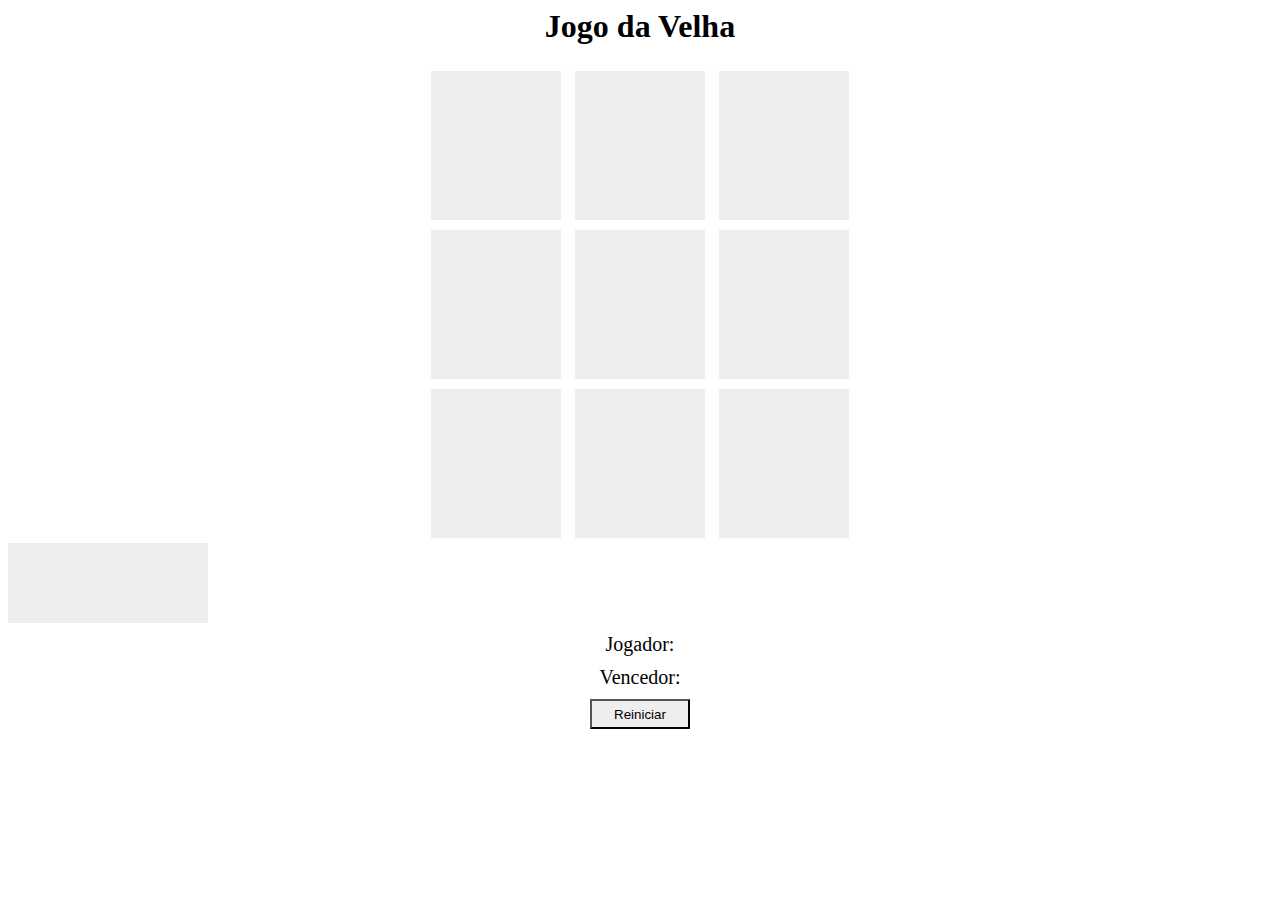
==== Desafios/2. Criando um jogo da velha/index.html @ b6090fb7 "update" ====
<DOCTYPE html>
    <html lang='pt-br'>
        <head>
            <title>Jogo da velha</title>
            <meta charset="UTF-8">
            <link rel="stylesheet" href="assets/styles.css">
        </head>
        <body>
            <h1>Jogo da Velha</h1>

            <div>
                <div id="1" class="quadrado" onclick="escolherQuadrado(this.id)">-</div>
                <div id="2" class="quadrado" onclick="escolherQuadrado(this.id)">-</div>
                <div id="3" class="quadrado" onclick="escolherQuadrado(this.id)">-</div>
            </div>
            <div>
                <div id="4" class="quadrado" onclick="escolherQuadrado(this.id)">-</div>
                <div id="5" class="quadrado" onclick="escolherQuadrado(this.id)">-</div>
                <div id="6" class="quadrado" onclick="escolherQuadrado(this.id)">-</div>
            </div>
            <div>
                <div id="7" class="quadrado" onclick="escolherQuadrado(this.id)">-</div>
                <div id="8" class="quadrado" onclick="escolherQuadrado(this.id)">-</div>
                <div id="9" class="quadrado" onclick="escolherQuadrado(this.id)">-</div>
            </div>
            <div class="pergunta">

            </div>

            <div class="jogador">
                <label>
                    Jogador:
                </label>
                <label id="jogador-selecionado">

                </label>
            </div>

            <div class="vencedor">
                <label>
                    Vencedor:
                </label>
                <label id="vencedor-selecionado">

                </label>
            </div>

            <div>
                <button onclick="reiniciar()">
                    Reiniciar
                </button>
            </div>
        </body>
    <script src="scripts.js"></script>
</html>
---- Desafios/2. Criando um jogo da velha/assets/styles.css ----
body{
    text-align: center;
}

.quadrado{
    background:#eee;
    color: #eee;
    padding: 40px;
    font-size: 60px;
    margin: 5px;
    display: inline-block;
    text-align: center;
    width: 50px;
    cursor: pointer;
}
.jogador, .vencedor{
    font-size: 20px;
    margin-top: 10px;

}

button {
    margin-top: 10px;
    width: 100px;
    height: 30px;
    cursor: pointer;
    background: #eee;
}

.pergunta{
    text-align:center;
    width: 200px;
    height: 80px;
    background-color: #eee;
    color: black;
}
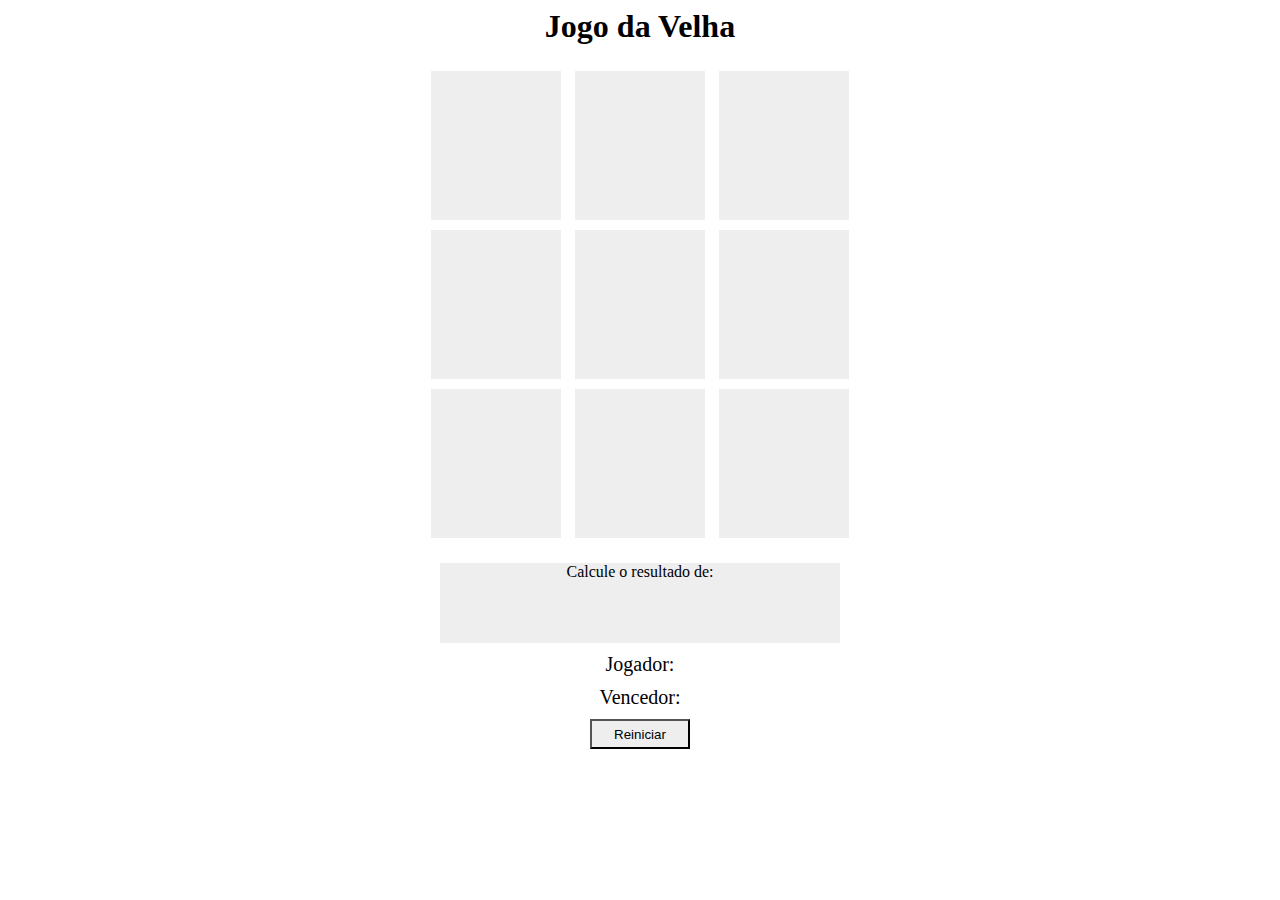
==== commit 427c997f: "update" ====
--- a/Desafios/2. Criando um jogo da velha/index.html
+++ b/Desafios/2. Criando um jogo da velha/index.html
@@ -23,8 +23,14 @@
                 <div id="8" class="quadrado" onclick="escolherQuadrado(this.id)">-</div>
                 <div id="9" class="quadrado" onclick="escolherQuadrado(this.id)">-</div>
             </div>
-            <div class="pergunta">
 
+            <div class="caixaPergunta">
+                <label>
+                    Calcule o resultado de:
+                </label>
+                <label id="pergunta">
+
+                </label>
             </div>
 
             <div class="jogador">
--- a/Desafios/2. Criando um jogo da velha/assets/styles.css
+++ b/Desafios/2. Criando um jogo da velha/assets/styles.css
@@ -27,10 +27,12 @@
     background: #eee;
 }
 
-.pergunta{
+.caixaPergunta{
     text-align:center;
-    width: 200px;
+    width: 400px;
     height: 80px;
     background-color: #eee;
     color: black;
+    margin-top: 20px;
+    display: inline-block;
 }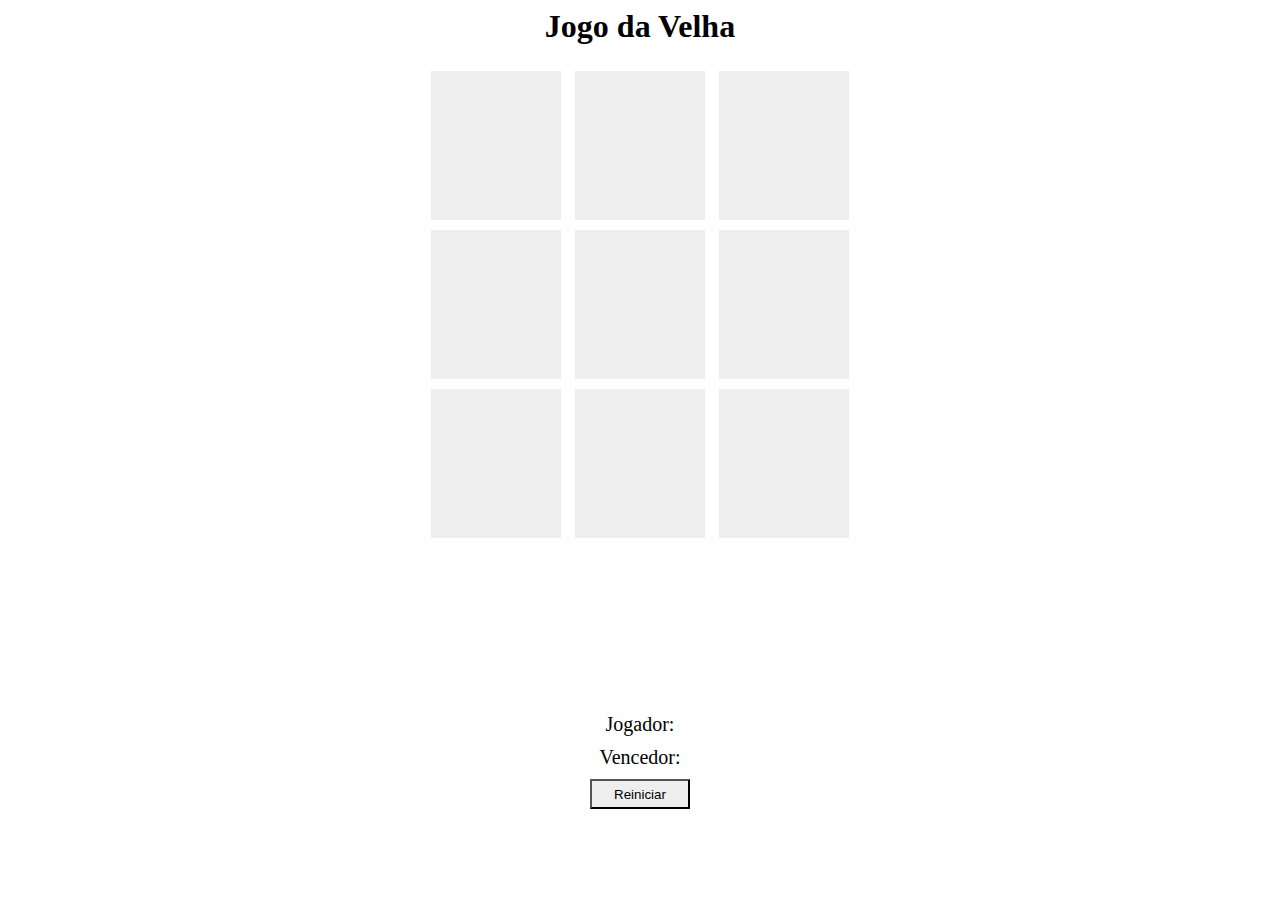
==== commit 4083fa05: "update" ====
--- a/Desafios/2. Criando um jogo da velha/index.html
+++ b/Desafios/2. Criando um jogo da velha/index.html
@@ -31,6 +31,10 @@
                 <label id="pergunta">
 
                 </label>
+                <form>
+                    <input type="text" name="name" id="name" placeholder="Digite o resultado da expressão">
+                    <input type="submit" id="send" value="Enviar resposta">
+                </form>
             </div>
 
             <div class="jogador">
--- a/Desafios/2. Criando um jogo da velha/assets/styles.css
+++ b/Desafios/2. Criando um jogo da velha/assets/styles.css
@@ -35,4 +35,10 @@
     color: black;
     margin-top: 20px;
     display: inline-block;
+    padding: 30px;
+    opacity: 0;
+}
+
+#pergunta{
+
 }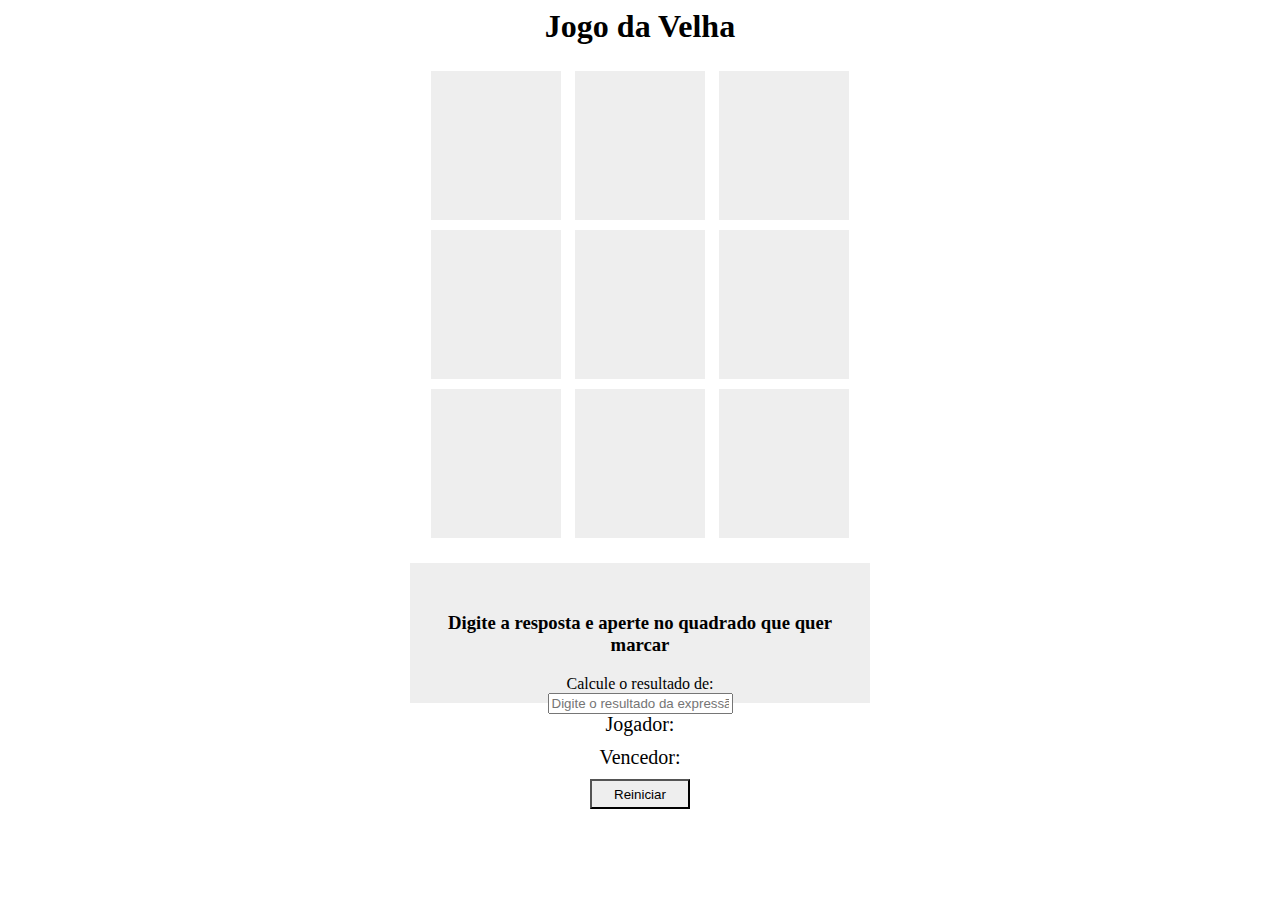
==== commit 66965c05: "update" ====
--- a/Desafios/2. Criando um jogo da velha/index.html
+++ b/Desafios/2. Criando um jogo da velha/index.html
@@ -26,6 +26,7 @@
 
             <div class="caixaPergunta">
                 <label>
+                    <h3>Digite a resposta e aperte no quadrado que quer marcar</h3>
                     Calcule o resultado de:
                 </label>
                 <label id="pergunta">
@@ -33,7 +34,6 @@
                 </label>
                 <form>
                     <input type="text" name="name" id="name" placeholder="Digite o resultado da expressão">
-                    <input type="submit" id="send" value="Enviar resposta">
                 </form>
             </div>
 
--- a/Desafios/2. Criando um jogo da velha/assets/styles.css
+++ b/Desafios/2. Criando um jogo da velha/assets/styles.css
@@ -36,9 +36,4 @@
     margin-top: 20px;
     display: inline-block;
     padding: 30px;
-    opacity: 0;
 }
-
-#pergunta{
-
-}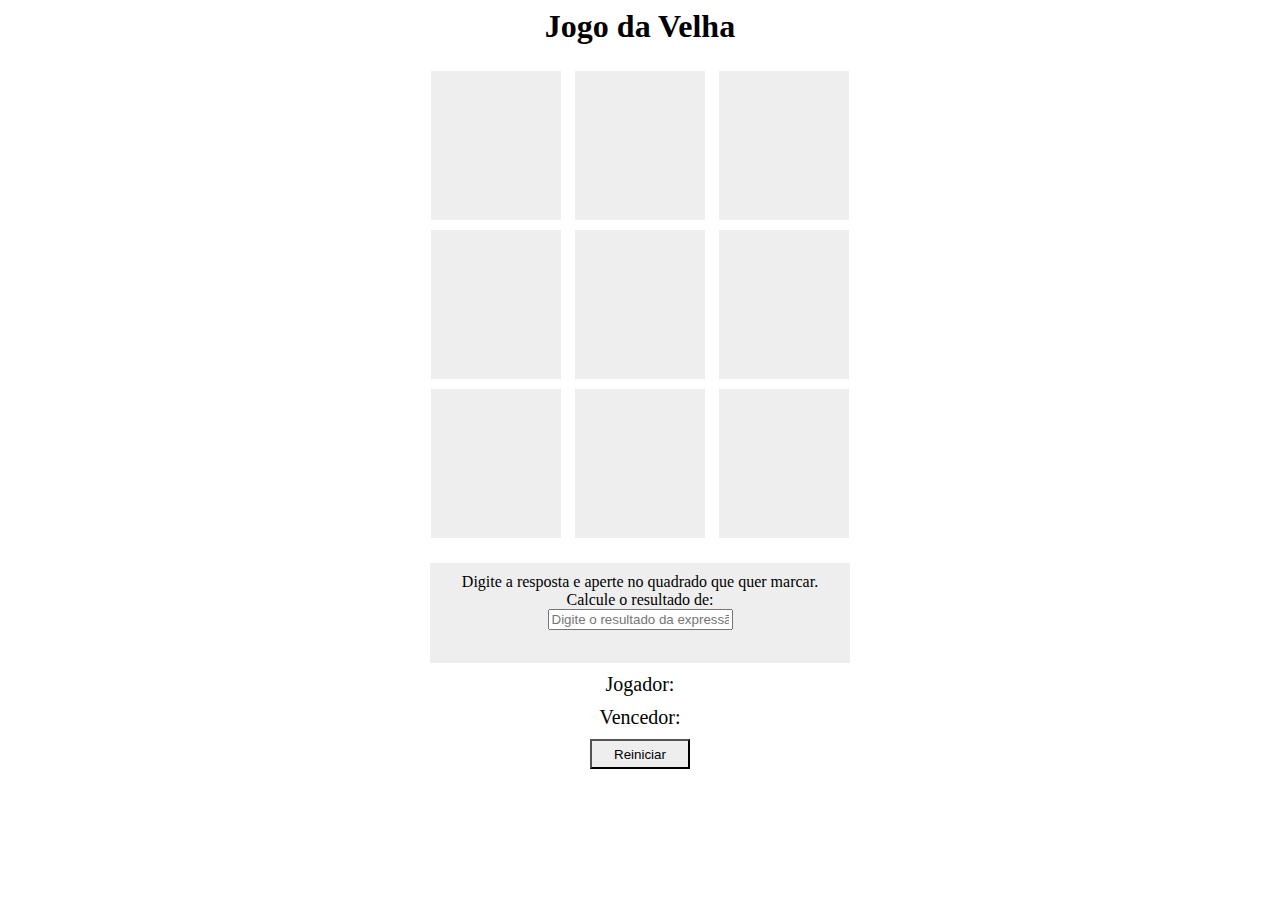
==== commit 2913b708: "update" ====
--- a/Desafios/2. Criando um jogo da velha/index.html
+++ b/Desafios/2. Criando um jogo da velha/index.html
@@ -26,7 +26,7 @@
 
             <div class="caixaPergunta">
                 <label>
-                    <h3>Digite a resposta e aperte no quadrado que quer marcar</h3>
+                    Digite a resposta e aperte no quadrado que quer marcar.
                     Calcule o resultado de:
                 </label>
                 <label id="pergunta">
--- a/Desafios/2. Criando um jogo da velha/assets/styles.css
+++ b/Desafios/2. Criando um jogo da velha/assets/styles.css
@@ -35,5 +35,5 @@
     color: black;
     margin-top: 20px;
     display: inline-block;
-    padding: 30px;
+    padding: 10px;
 }
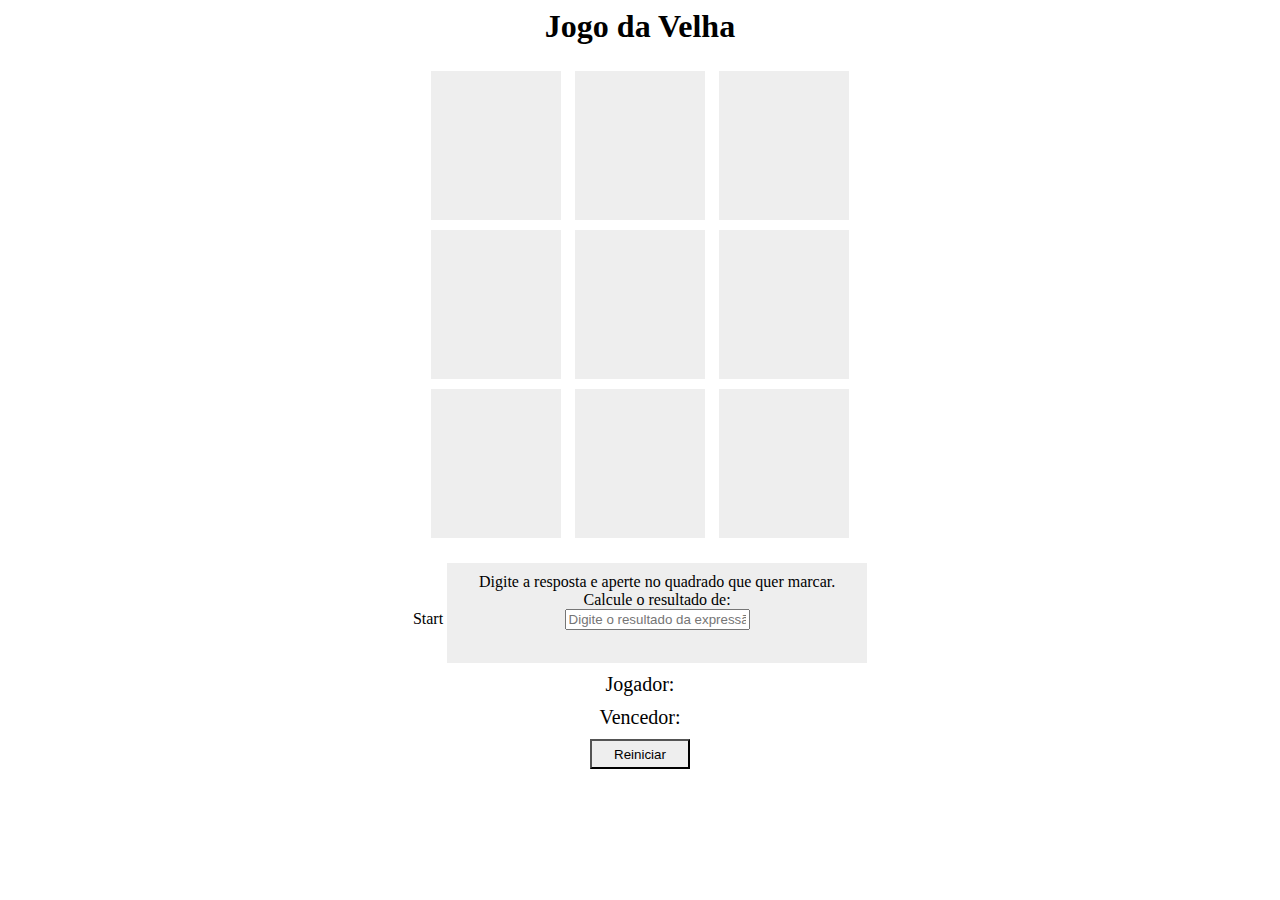
==== commit 06a257d0: "update" ====
--- a/Desafios/2. Criando um jogo da velha/index.html
+++ b/Desafios/2. Criando um jogo da velha/index.html
@@ -23,6 +23,10 @@
                 <div id="8" class="quadrado" onclick="escolherQuadrado(this.id)">-</div>
                 <div id="9" class="quadrado" onclick="escolherQuadrado(this.id)">-</div>
             </div>
+            
+            <buttom class="start">
+                Start
+            </buttom>
 
             <div class="caixaPergunta">
                 <label>
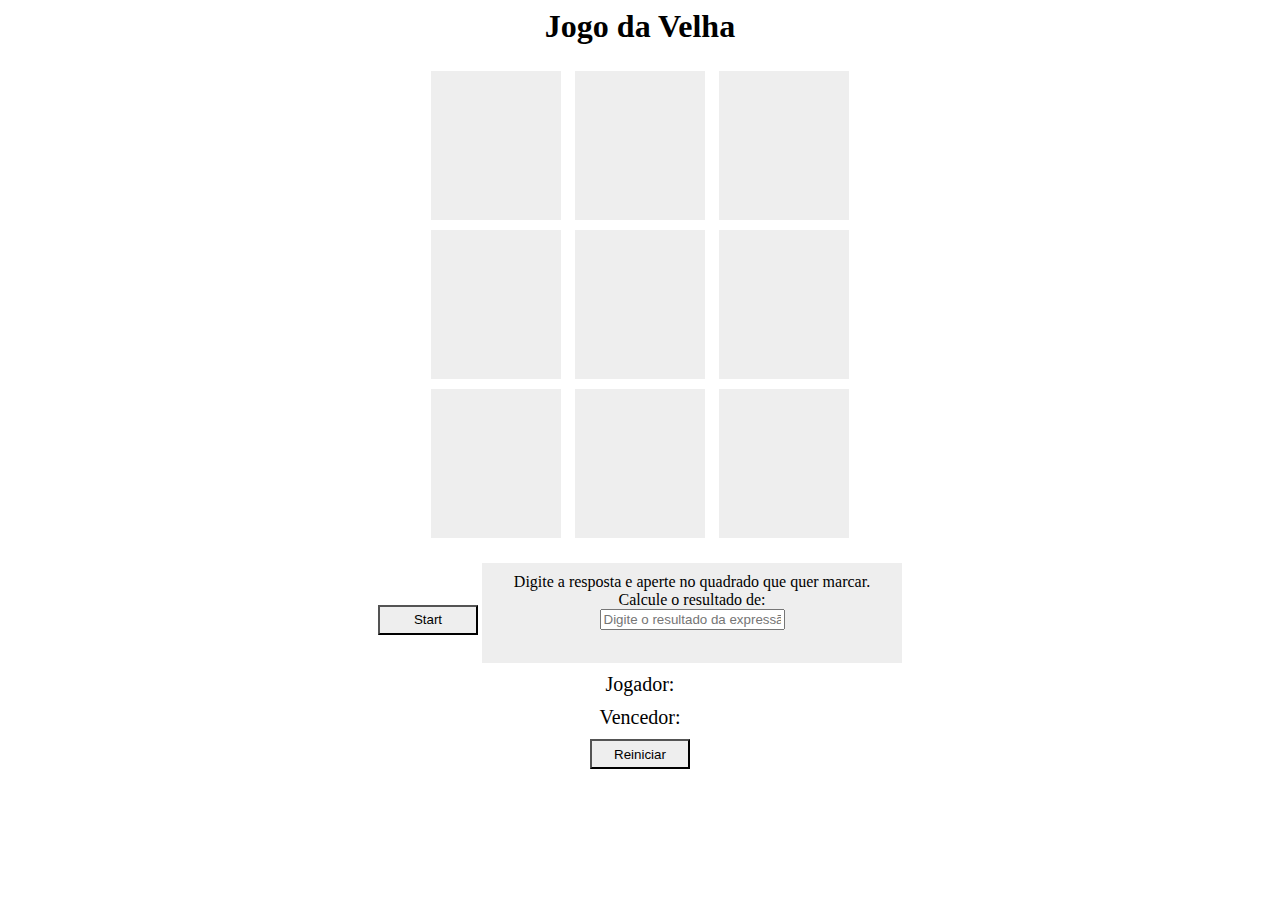
==== commit 72479d60: "update" ====
--- a/Desafios/2. Criando um jogo da velha/index.html
+++ b/Desafios/2. Criando um jogo da velha/index.html
@@ -23,10 +23,10 @@
                 <div id="8" class="quadrado" onclick="escolherQuadrado(this.id)">-</div>
                 <div id="9" class="quadrado" onclick="escolherQuadrado(this.id)">-</div>
             </div>
-            
-            <buttom class="start">
+
+            <button onclick="start()">
                 Start
-            </buttom>
+            </button>
 
             <div class="caixaPergunta">
                 <label>
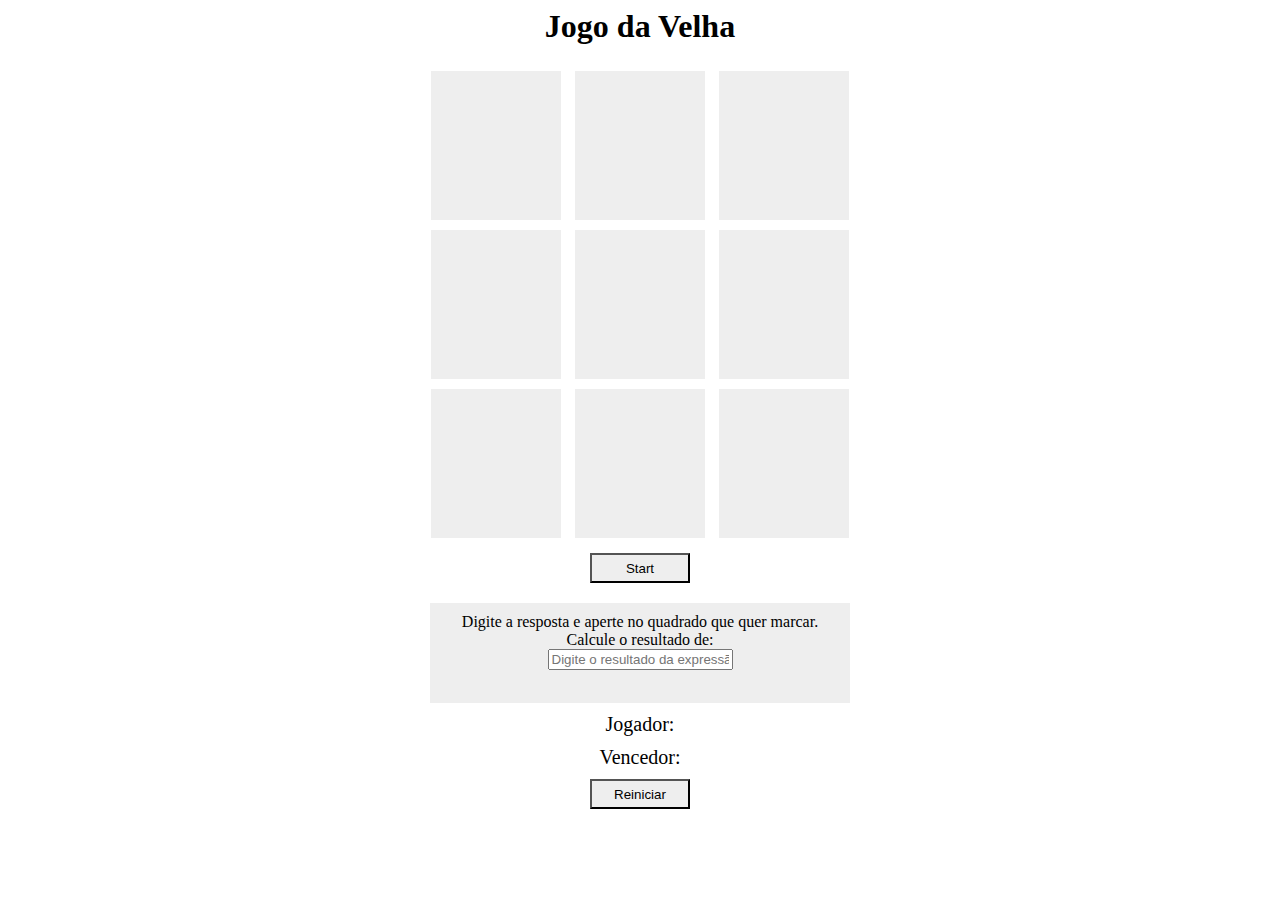
==== commit 6590e141: "update" ====
--- a/Desafios/2. Criando um jogo da velha/index.html
+++ b/Desafios/2. Criando um jogo da velha/index.html
@@ -23,10 +23,12 @@
                 <div id="8" class="quadrado" onclick="escolherQuadrado(this.id)">-</div>
                 <div id="9" class="quadrado" onclick="escolherQuadrado(this.id)">-</div>
             </div>
-
-            <button onclick="start()">
-                Start
-            </button>
+            
+            <div>
+                <button onclick="start()">
+                    Start
+                </button>
+            </div>
 
             <div class="caixaPergunta">
                 <label>
